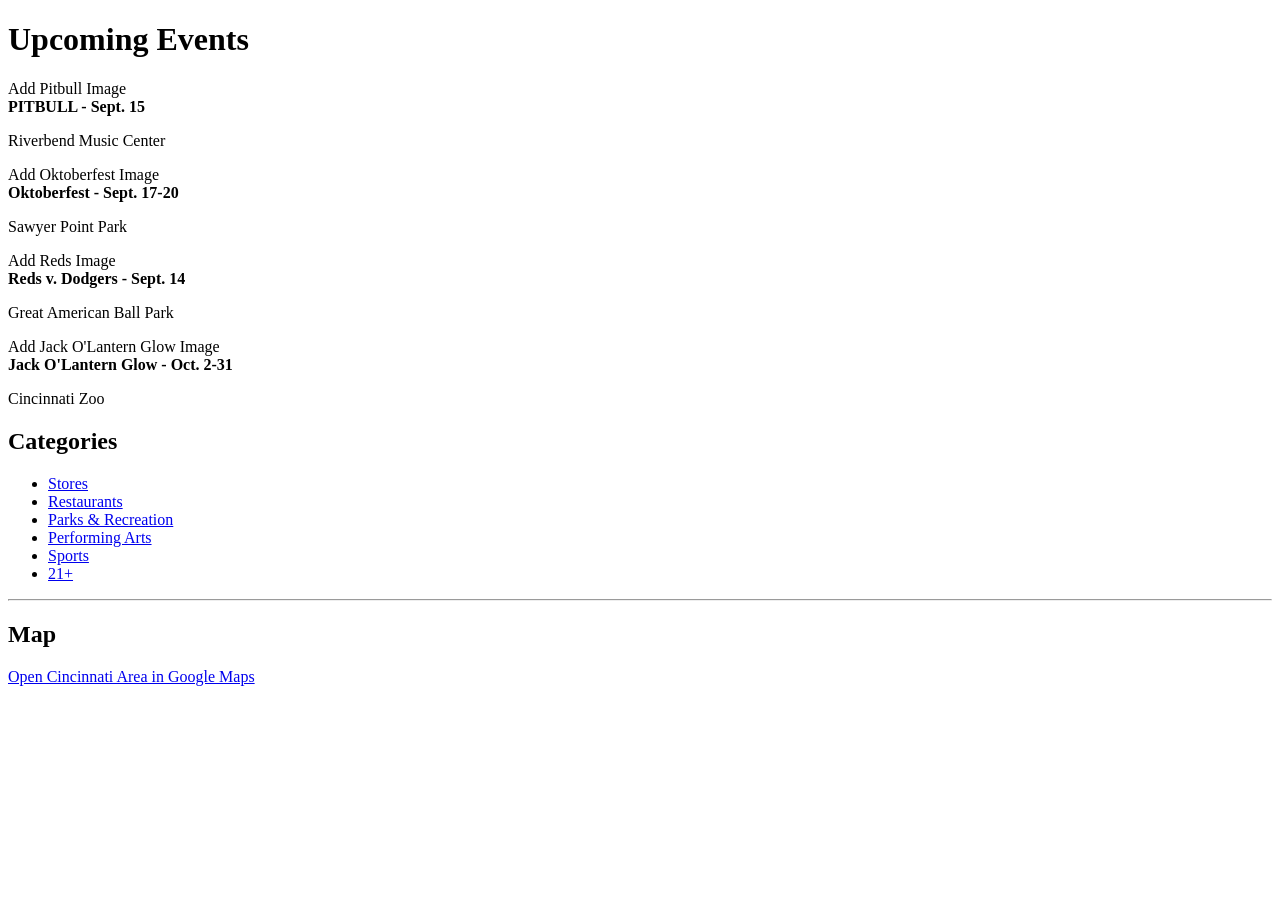
==== index.html @ 11e2be91 "Create index.html" ====
<!DOCTYPE html>
<html lang="en">
<head>
  <meta charset="UTF-8">
  <meta name="viewport" content="width=device-width, initial-scale=1">

  <title>Home | Mount & About</title>

  <meta
    name="description"
    content="Explore restaurants, shopping, parks, sports, performing arts, and activities around Cincinnati."
  >

  <link rel="stylesheet" href="css/styles.css">
</head>

<body>

  <div data-include="partials/header.html"></div>

  <main class="shell">

    <!-- UPCOMING EVENTS -->
    <h1 class="title display">Upcoming Events</h1>

    <section class="events">

      <article class="card">
        <div class="art">Add Pitbull Image</div>
        <strong>PITBULL - Sept. 15</strong>
        <p>Riverbend Music Center</p>
      </article>

      <article class="card">
        <div class="art">Add Oktoberfest Image</div>
        <strong>Oktoberfest - Sept. 17-20</strong>
        <p>Sawyer Point Park</p>
      </article>

      <article class="card">
        <div class="art">Add Reds Image</div>
        <strong>Reds v. Dodgers - Sept. 14</strong>
        <p>Great American Ball Park</p>
      </article>

      <article class="card">
        <div class="art">Add Jack O'Lantern Glow Image</div>
        <strong>Jack O'Lantern Glow - Oct. 2-31</strong>
        <p>Cincinnati Zoo</p>
      </article>

    </section>

    <!-- CATEGORIES -->
    <h2 class="title display">Categories</h2>

    <ul class="category-list">
      <li><a href="shopping.html">Stores</a></li>
      <li><a href="restaurants.html">Restaurants</a></li>
      <li><a href="parks.html">Parks & Recreation</a></li>
      <li><a href="performing-arts.html">Performing Arts</a></li>
      <li><a href="sports.html">Sports</a></li>
      <li><a href="21-plus-activities.html">21+</a></li>
    </ul>

    <hr class="rule">

    <!-- MAP -->
    <section class="map">
      <h2 class="display">Map</h2>

      <div class="map-box">
        <a
          href="https://www.google.com/maps/search/?api=1&query=Cincinnati%2C+Ohio"
          target="_blank"
          rel="noopener"
        >
          Open Cincinnati Area in Google Maps
        </a>
      </div>
    </section>

  </main>

  <div data-include="partials/footer.html"></div>

  <script src="js/include.js"></script>

</body>
</html>
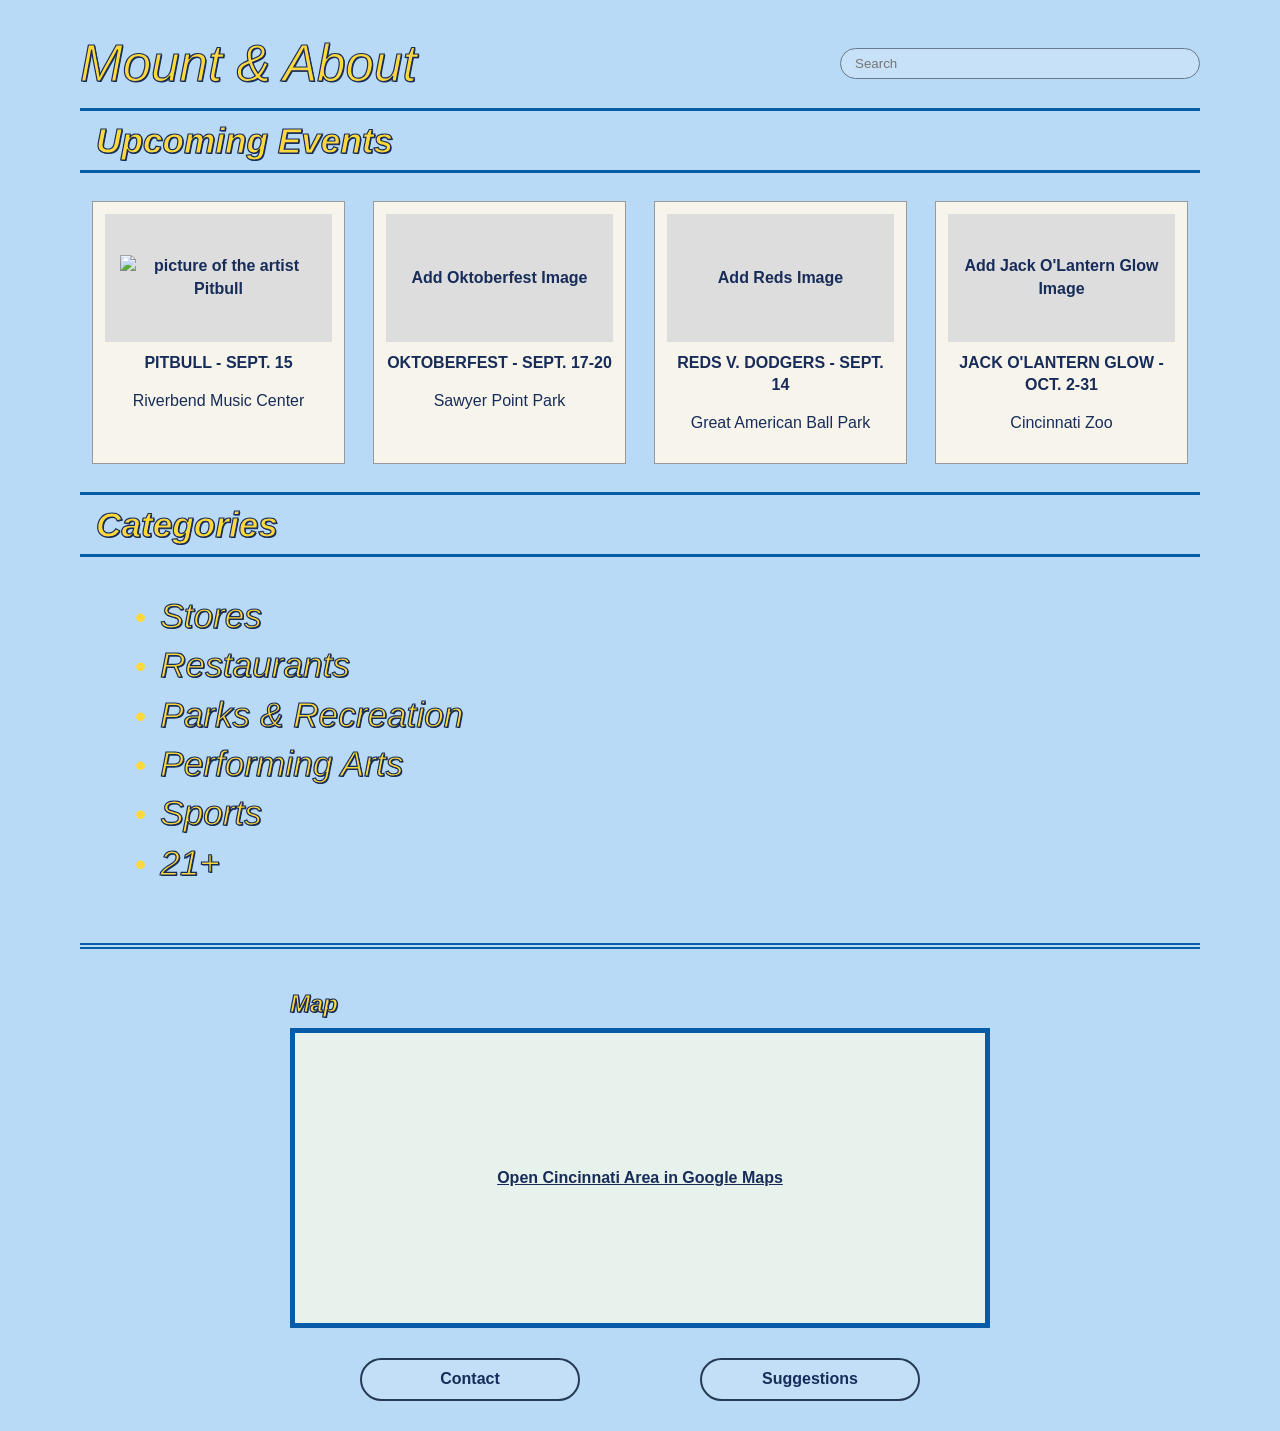
==== commit f5760514: "Pitbull test image" ====
--- a/index.html
+++ b/index.html
@@ -1,90 +1,89 @@
-<!DOCTYPE html>
+<!doctype html>
 <html lang="en">
-<head>
-  <meta charset="UTF-8">
-  <meta name="viewport" content="width=device-width, initial-scale=1">
+  <head>
+    <meta charset="UTF-8" />
+    <meta name="viewport" content="width=device-width, initial-scale=1" />
 
-  <title>Home | Mount & About</title>
+    <title>Home | Mount & About</title>
 
-  <meta
-    name="description"
-    content="Explore restaurants, shopping, parks, sports, performing arts, and activities around Cincinnati."
-  >
+    <meta
+      name="description"
+      content="Explore restaurants, shopping, parks, sports, performing arts, and activities around Cincinnati."
+    />
 
-  <link rel="stylesheet" href="css/styles.css">
-</head>
+    <link rel="stylesheet" href="css/styles.css" />
+  </head>
 
-<body>
+  <body>
+    <div data-include="partials/header.html"></div>
 
-  <div data-include="partials/header.html"></div>
+    <main class="shell">
+      <!-- UPCOMING EVENTS -->
+      <h1 class="title display">Upcoming Events</h1>
 
-  <main class="shell">
+      <section class="events">
+        <article class="card">
+          <div class="art">
+            <img
+              src="c:\Users\carlo\OneDrive - msj.edu\Desktop\Applied social project\site images\pitbull.jpg"
+              alt="picture of the artist Pitbull"
+            />
+          </div>
+          <strong>PITBULL - Sept. 15</strong>
+          <p>Riverbend Music Center</p>
+        </article>
 
-    <!-- UPCOMING EVENTS -->
-    <h1 class="title display">Upcoming Events</h1>
+        <article class="card">
+          <div class="art">Add Oktoberfest Image</div>
+          <strong>Oktoberfest - Sept. 17-20</strong>
+          <p>Sawyer Point Park</p>
+        </article>
 
-    <section class="events">
+        <article class="card">
+          <div class="art">Add Reds Image</div>
+          <strong>Reds v. Dodgers - Sept. 14</strong>
+          <p>Great American Ball Park</p>
+        </article>
 
-      <article class="card">
-        <div class="art">Add Pitbull Image</div>
-        <strong>PITBULL - Sept. 15</strong>
-        <p>Riverbend Music Center</p>
-      </article>
+        <article class="card">
+          <div class="art">Add Jack O'Lantern Glow Image</div>
+          <strong>Jack O'Lantern Glow - Oct. 2-31</strong>
+          <p>Cincinnati Zoo</p>
+        </article>
+      </section>
 
-      <article class="card">
-        <div class="art">Add Oktoberfest Image</div>
-        <strong>Oktoberfest - Sept. 17-20</strong>
-        <p>Sawyer Point Park</p>
-      </article>
+      <!-- CATEGORIES -->
+      <h2 class="title display">Categories</h2>
 
-      <article class="card">
-        <div class="art">Add Reds Image</div>
-        <strong>Reds v. Dodgers - Sept. 14</strong>
-        <p>Great American Ball Park</p>
-      </article>
+      <ul class="category-list">
+        <li><a href="shopping.html">Stores</a></li>
+        <li><a href="restaurants.html">Restaurants</a></li>
+        <li><a href="parks.html">Parks & Recreation</a></li>
+        <li><a href="performing-arts.html">Performing Arts</a></li>
+        <li><a href="sports.html">Sports</a></li>
+        <li><a href="21-plus-activities.html">21+</a></li>
+      </ul>
 
-      <article class="card">
-        <div class="art">Add Jack O'Lantern Glow Image</div>
-        <strong>Jack O'Lantern Glow - Oct. 2-31</strong>
-        <p>Cincinnati Zoo</p>
-      </article>
+      <hr class="rule" />
 
-    </section>
+      <!-- MAP -->
+      <section class="map">
+        <h2 class="display">Map</h2>
 
-    <!-- CATEGORIES -->
-    <h2 class="title display">Categories</h2>
+        <div class="map-box">
+          <a
+            href="https://www.google.com/maps/search/?api=1&query=Cincinnati%2C+Ohio"
+            target="_blank"
+            rel="noopener"
+          >
+            Open Cincinnati Area in Google Maps
+          </a>
+        </div>
+      </section>
+    </main>
 
-    <ul class="category-list">
-      <li><a href="shopping.html">Stores</a></li>
-      <li><a href="restaurants.html">Restaurants</a></li>
-      <li><a href="parks.html">Parks & Recreation</a></li>
-      <li><a href="performing-arts.html">Performing Arts</a></li>
-      <li><a href="sports.html">Sports</a></li>
-      <li><a href="21-plus-activities.html">21+</a></li>
-    </ul>
+    <div data-include="partials/footer.html"></div>
 
-    <hr class="rule">
-
-    <!-- MAP -->
-    <section class="map">
-      <h2 class="display">Map</h2>
-
-      <div class="map-box">
-        <a
-          href="https://www.google.com/maps/search/?api=1&query=Cincinnati%2C+Ohio"
-          target="_blank"
-          rel="noopener"
-        >
-          Open Cincinnati Area in Google Maps
-        </a>
-      </div>
-    </section>
-
-  </main>
-
-  <div data-include="partials/footer.html"></div>
-
-  <script src="js/include.js"></script>
-
-</body>
+    <script src="js/include.js"></script>
+  </body>
 </html>
--- a/css/styles.css
+++ b/css/styles.css
@@ -0,0 +1,434 @@
+/* =========================================
+   MOUNT & ABOUT
+   Global Styles
+   ========================================= */
+
+:root {
+  --color-primary: #075ca8;
+  --color-accent: #ffd83d;
+  --color-text: #172c59;
+  --color-background: #b9daf6;
+  --color-card: #f7f4ec;
+
+  --font-body: Arial, Helvetica, sans-serif;
+  --font-heading: Impact, "Arial Black", sans-serif;
+}
+
+
+/* =========================================
+   BASIC PAGE STYLES
+   ========================================= */
+
+* {
+  box-sizing: border-box;
+}
+
+body {
+  margin: 0;
+  font-family: var(--font-body);
+  color: var(--color-text);
+  background-color: var(--color-background);
+  line-height: 1.4;
+}
+
+img {
+  max-width: 100%;
+  height: auto;
+}
+
+a {
+  color: inherit;
+}
+
+.shell {
+  width: min(1120px, 92%);
+  margin: 0 auto;
+}
+
+
+/* =========================================
+   HEADER
+   ========================================= */
+
+.site-header {
+  padding: 28px 0 8px;
+
+  display: flex;
+  align-items: center;
+  justify-content: space-between;
+
+  gap: 24px;
+}
+
+.logo {
+  font-family: var(--font-heading);
+  font-size: clamp(2rem, 4vw, 3.2rem);
+  font-style: italic;
+
+  color: var(--color-accent);
+
+  -webkit-text-stroke: 1.2px var(--color-text);
+
+  text-shadow:
+    1px 1px 0 var(--color-text);
+
+  text-decoration: none;
+}
+
+.search {
+  width: min(360px, 45vw);
+
+  border: 1px solid #65788c;
+  border-radius: 18px;
+
+  background-color: rgba(255, 255, 255, 0.2);
+
+  padding: 7px 14px;
+}
+
+
+/* =========================================
+   DISPLAY TEXT
+   ========================================= */
+
+.display,
+.place-list a,
+.category-list a {
+  font-family: var(--font-heading);
+  font-style: italic;
+
+  color: var(--color-accent);
+
+  -webkit-text-stroke: 1.2px var(--color-text);
+
+  text-shadow:
+    1px 1px 0 var(--color-text);
+}
+
+
+/* =========================================
+   SECTION TITLES
+   ========================================= */
+
+.title {
+  margin: 0;
+
+  padding: 5px 16px;
+
+  border-top: 3px solid var(--color-primary);
+  border-bottom: 3px solid var(--color-primary);
+
+  font-size: clamp(1.5rem, 3vw, 2.2rem);
+}
+
+
+/* =========================================
+   UPCOMING EVENTS
+   ========================================= */
+
+.events {
+  display: grid;
+
+  grid-template-columns: repeat(4, 1fr);
+
+  gap: 28px;
+
+  padding: 28px 12px;
+}
+
+.card {
+  background-color: var(--color-card);
+
+  border: 1px solid #999;
+
+  padding: 12px;
+
+  text-align: center;
+}
+
+.card strong {
+  text-transform: uppercase;
+}
+
+.art {
+  aspect-ratio: 16 / 9;
+
+  background-color: #dddddd;
+
+  display: grid;
+  place-items: center;
+
+  font-weight: bold;
+
+  text-align: center;
+
+  margin-bottom: 10px;
+
+  padding: 15px;
+}
+
+
+/* =========================================
+   HOME PAGE CATEGORIES
+   ========================================= */
+
+.category-list {
+  list-style: none;
+
+  padding: 34px 55px;
+
+  margin: 0;
+}
+
+.category-list li::before {
+  content: "•";
+
+  color: var(--color-accent);
+
+  font-size: 2rem;
+
+  margin-right: 14px;
+}
+
+.category-list a {
+  font-size: clamp(1.4rem, 3vw, 2.2rem);
+
+  text-decoration: none;
+}
+
+.category-list a:hover {
+  opacity: 0.7;
+}
+
+
+/* =========================================
+   CATEGORY PAGES
+   ========================================= */
+
+.category-grid {
+  display: grid;
+
+  grid-template-columns:
+    minmax(260px, 1fr)
+    minmax(300px, 480px);
+
+  gap: 60px;
+
+  padding: 30px 50px 40px;
+
+  align-items: start;
+}
+
+.place-list {
+  list-style: none;
+
+  padding: 0;
+
+  margin: 0;
+}
+
+.place-list li {
+  margin: 6px 0;
+}
+
+.place-list a {
+  font-size: clamp(1.15rem, 2.2vw, 1.8rem);
+
+  text-decoration: none;
+}
+
+.place-list a:hover {
+  opacity: 0.7;
+}
+
+
+/* =========================================
+   HIGHLIGHT BOX
+   ========================================= */
+
+.highlights {
+  border: 3px solid var(--color-primary);
+
+  padding: 28px;
+
+  display: grid;
+
+  gap: 28px;
+}
+
+.highlight {
+  background-color: var(--color-card);
+
+  border: 1px solid #999;
+
+  padding: 12px;
+
+  text-align: center;
+}
+
+.highlight strong {
+  text-transform: uppercase;
+}
+
+
+/* =========================================
+   DIVIDER
+   ========================================= */
+
+.rule {
+  border: 0;
+
+  border-top: 6px double var(--color-primary);
+
+  margin: 22px 0 38px;
+}
+
+
+/* =========================================
+   MAP
+   ========================================= */
+
+.map {
+  width: min(700px, 85%);
+
+  margin: 0 auto 30px;
+}
+
+.map h2 {
+  margin-bottom: 8px;
+}
+
+.map-box {
+  min-height: 300px;
+
+  border: 5px solid var(--color-primary);
+
+  background-color: #e8f2ec;
+
+  display: grid;
+
+  place-items: center;
+
+  text-align: center;
+
+  padding: 20px;
+}
+
+.map-box a {
+  font-weight: bold;
+}
+
+
+/* =========================================
+   FOOTER
+   ========================================= */
+
+.site-footer {
+  display: flex;
+
+  justify-content: center;
+
+  gap: 120px;
+
+  padding: 0 0 30px;
+}
+
+.footer-button {
+  min-width: 220px;
+
+  border: 2px solid #253a55;
+
+  border-radius: 24px;
+
+  text-align: center;
+
+  padding: 8px 20px;
+
+  text-decoration: none;
+
+  color: var(--color-text);
+
+  font-weight: bold;
+
+  background-color: rgba(255, 255, 255, 0.12);
+}
+
+.footer-button:hover {
+  background-color: rgba(255, 255, 255, 0.35);
+}
+
+
+/* =========================================
+   TABLET / MOBILE
+   ========================================= */
+
+@media (max-width: 760px) {
+
+  .site-header {
+    flex-direction: column;
+
+    align-items: flex-start;
+  }
+
+  .search {
+    width: 100%;
+  }
+
+  .events {
+    grid-template-columns: repeat(2, 1fr);
+  }
+
+  .category-list {
+    padding: 24px 12px;
+  }
+
+  .category-grid {
+    grid-template-columns: 1fr;
+
+    padding: 24px 12px;
+
+    gap: 28px;
+  }
+
+  .highlights {
+    width: 100%;
+  }
+
+  .map {
+    width: 94%;
+  }
+
+  .site-footer {
+    gap: 14px;
+
+    padding-left: 3%;
+    padding-right: 3%;
+  }
+
+  .footer-button {
+    min-width: 0;
+
+    flex: 1;
+  }
+}
+
+
+/* =========================================
+   SMALL PHONES
+   ========================================= */
+
+@media (max-width: 430px) {
+
+  .events {
+    grid-template-columns: 1fr;
+  }
+
+  .card {
+    width: 100%;
+
+    max-width: 300px;
+
+    margin: 0 auto;
+  }
+
+}
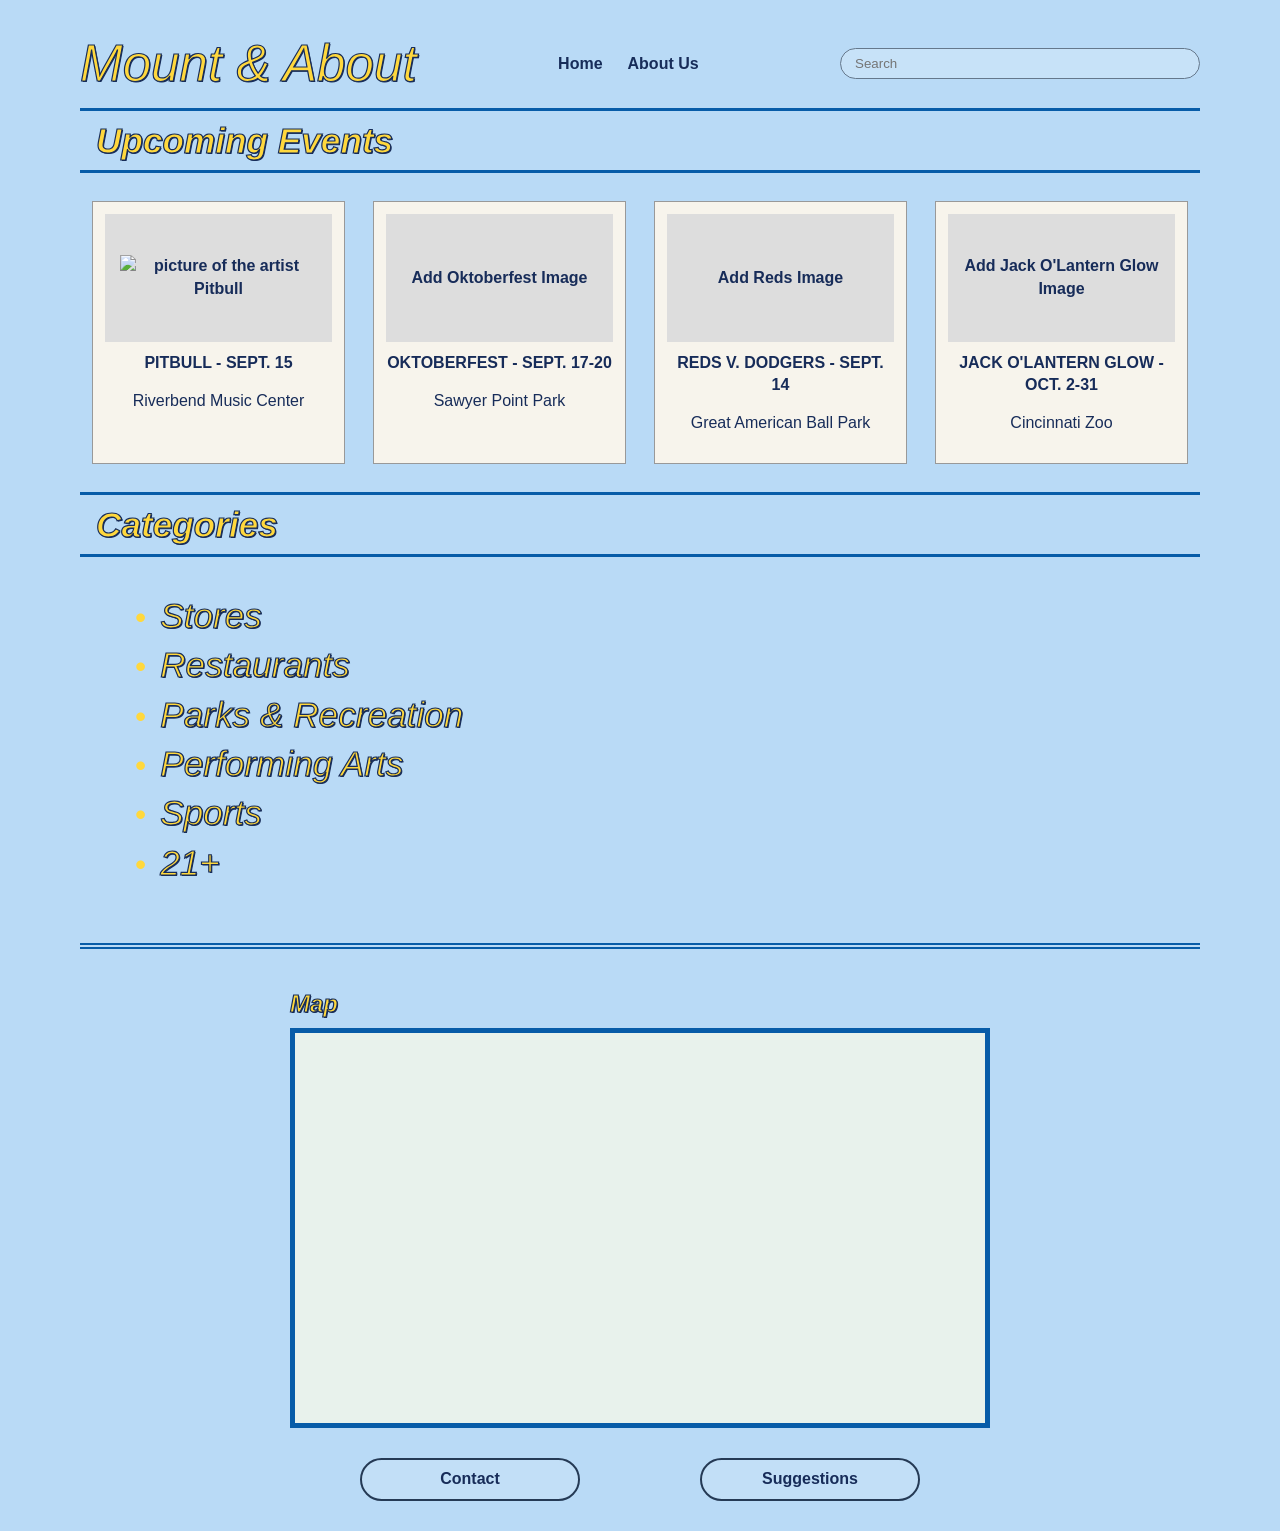
==== commit 617a89f8: "Update index.html" ====
--- a/index.html
+++ b/index.html
@@ -71,14 +71,18 @@
         <h2 class="display">Map</h2>
 
         <div class="map-box">
-          <a
-            href="https://www.google.com/maps/search/?api=1&query=Cincinnati%2C+Ohio"
-            target="_blank"
-            rel="noopener"
-          >
-            Open Cincinnati Area in Google Maps
-          </a>
-        </div>
+
+  <iframe
+    title="Map of Cincinnati, Ohio"
+    src="https://www.google.com/maps?q=Cincinnati,Ohio&output=embed"
+    width="100%"
+    height="350"
+    style="border:0;"
+    loading="lazy"
+    referrerpolicy="no-referrer-when-downgrade">
+  </iframe>
+
+</div>
       </section>
     </main>
 
--- a/css/styles.css
+++ b/css/styles.css
@@ -432,3 +432,90 @@
   }
 
 }
+/* Improved readability for location lists */
+
+.place-list a {
+  font-family: Arial, Helvetica, sans-serif;
+  font-style: normal;
+  font-size: 1.2rem;
+  font-weight: 600;
+
+  color: #111111;
+
+  -webkit-text-stroke: 0;
+  text-shadow: none;
+
+  text-decoration: none;
+}
+
+.place-list a:hover {
+  color: #075ca8;
+  text-decoration: underline;
+}
+
+.place-list li {
+  margin-bottom: 12px;
+}
+/* About Page */
+
+.about-content {
+  max-width: 850px;
+  margin: 40px auto 70px;
+  padding: 35px;
+
+  background-color: #f7f4ec;
+  border: 2px solid #075ca8;
+  border-radius: 12px;
+
+  font-family: Arial, Helvetica, sans-serif;
+  color: #111111;
+  line-height: 1.8;
+}
+
+.about-content h2 {
+  color: #172c59;
+  font-size: 1.6rem;
+  margin-top: 25px;
+}
+
+.about-content p {
+  font-size: 1.1rem;
+  margin-bottom: 20px;
+}
+
+.about-button {
+  display: inline-block;
+  background-color: #075ca8;
+  color: white;
+  padding: 12px 24px;
+  border-radius: 8px;
+  text-decoration: none;
+  font-weight: bold;
+}
+
+.about-button:hover {
+  background-color: #172c59;
+}
+/* Header Navigation */
+
+.header-nav {
+  display: flex;
+  gap: 25px;
+}
+
+.header-nav a {
+  color: #172c59;
+  font-family: Arial, Helvetica, sans-serif;
+  font-weight: bold;
+  text-decoration: none;
+}
+
+.header-nav a:hover {
+  text-decoration: underline;
+}
+
+@media (max-width: 760px) {
+  .header-nav {
+    flex-wrap: wrap;
+  }
+}
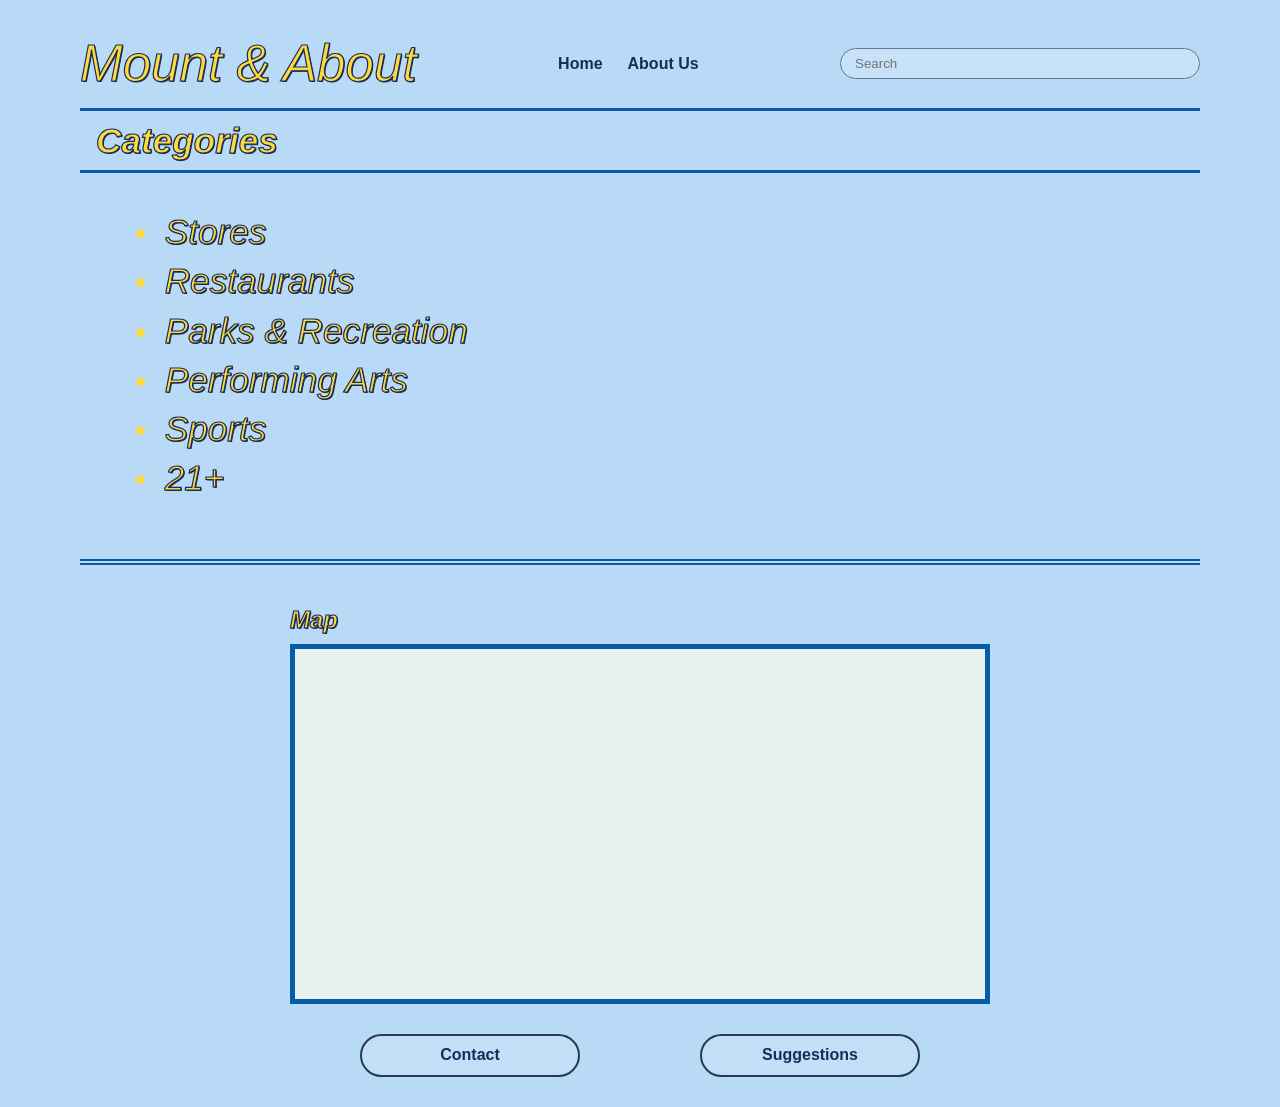
==== commit 27c0ccbd: "Update index.html" ====
--- a/index.html
+++ b/index.html
@@ -1,93 +1,83 @@
-<!doctype html>
+
+<!DOCTYPE html>
 <html lang="en">
-  <head>
-    <meta charset="UTF-8" />
-    <meta name="viewport" content="width=device-width, initial-scale=1" />
+<head>
+  <meta charset="UTF-8">
+  <meta name="viewport" content="width=device-width, initial-scale=1">
 
-    <title>Home | Mount & About</title>
+  <title>Home | Mount & About</title>
 
-    <meta
-      name="description"
-      content="Explore restaurants, shopping, parks, sports, performing arts, and activities around Cincinnati."
-    />
+  <meta
+    name="description"
+    content="Explore restaurants, shopping, parks, sports, performing arts, and activities around Cincinnati."
+  >
 
-    <link rel="stylesheet" href="css/styles.css" />
-  </head>
+  <link rel="stylesheet" href="css/styles.css">
+</head>
 
-  <body>
-    <div data-include="partials/header.html"></div>
+<body>
 
-    <main class="shell">
-      <!-- UPCOMING EVENTS -->
-      <h1 class="title display">Upcoming Events</h1>
+  <div data-include="partials/header.html"></div>
 
-      <section class="events">
-        <article class="card">
-          <div class="art">
-            <img
-              src="c:\Users\carlo\OneDrive - msj.edu\Desktop\Applied social project\site images\pitbull.jpg"
-              alt="picture of the artist Pitbull"
-            />
-          </div>
-          <strong>PITBULL - Sept. 15</strong>
-          <p>Riverbend Music Center</p>
-        </article>
+  <main class="shell">
 
-        <article class="card">
-          <div class="art">Add Oktoberfest Image</div>
-          <strong>Oktoberfest - Sept. 17-20</strong>
-          <p>Sawyer Point Park</p>
-        </article>
+    <!-- CATEGORIES -->
+    <h1 class="title display">Categories</h1>
 
-        <article class="card">
-          <div class="art">Add Reds Image</div>
-          <strong>Reds v. Dodgers - Sept. 14</strong>
-          <p>Great American Ball Park</p>
-        </article>
+    <ul class="category-list">
+      <li>
+        <a href="shopping.html">Stores</a>
+      </li>
 
-        <article class="card">
-          <div class="art">Add Jack O'Lantern Glow Image</div>
-          <strong>Jack O'Lantern Glow - Oct. 2-31</strong>
-          <p>Cincinnati Zoo</p>
-        </article>
-      </section>
+      <li>
+        <a href="restaurants.html">Restaurants</a>
+      </li>
 
-      <!-- CATEGORIES -->
-      <h2 class="title display">Categories</h2>
+      <li>
+        <a href="parks.html">Parks & Recreation</a>
+      </li>
 
-      <ul class="category-list">
-        <li><a href="shopping.html">Stores</a></li>
-        <li><a href="restaurants.html">Restaurants</a></li>
-        <li><a href="parks.html">Parks & Recreation</a></li>
-        <li><a href="performing-arts.html">Performing Arts</a></li>
-        <li><a href="sports.html">Sports</a></li>
-        <li><a href="21-plus-activities.html">21+</a></li>
-      </ul>
+      <li>
+        <a href="performing-arts.html">Performing Arts</a>
+      </li>
 
-      <hr class="rule" />
+      <li>
+        <a href="sports.html">Sports</a>
+      </li>
 
-      <!-- MAP -->
-      <section class="map">
-        <h2 class="display">Map</h2>
+      <li>
+        <a href="21-plus-activities.html">21+</a>
+      </li>
+    </ul>
 
-        <div class="map-box">
+    <hr class="rule">
 
-  <iframe
-    title="Map of Cincinnati, Ohio"
-    src="https://www.google.com/maps?q=Cincinnati,Ohio&output=embed"
-    width="100%"
-    height="350"
-    style="border:0;"
-    loading="lazy"
-    referrerpolicy="no-referrer-when-downgrade">
-  </iframe>
+    <!-- MAP -->
+    <section class="map">
 
-</div>
-      </section>
-    </main>
+      <h2 class="display">Map</h2>
 
-    <div data-include="partials/footer.html"></div>
+      <div class="map-box">
 
-    <script src="js/include.js"></script>
-  </body>
+        <iframe
+          title="Map of Cincinnati, Ohio"
+          src="https://www.google.com/maps?q=Cincinnati,Ohio&output=embed"
+          width="100%"
+          height="350"
+          style="border:0;"
+          loading="lazy"
+          referrerpolicy="no-referrer-when-downgrade">
+        </iframe>
+
+      </div>
+
+    </section>
+
+  </main>
+
+  <div data-include="partials/footer.html"></div>
+
+  <script src="js/include.js"></script>
+
+</body>
 </html>
--- a/css/styles.css
+++ b/css/styles.css
@@ -519,3 +519,485 @@
     flex-wrap: wrap;
   }
 }
+.map-box {
+  padding: 0;
+  min-height: 350px;
+  overflow: hidden;
+}
+
+.map-box iframe {
+  display: block;
+  width: 100%;
+  min-height: 350px;
+}
+
+/* =========================================
+   ORGANIZED RESTAURANT CATEGORIES
+   ========================================= */
+
+.category-intro {
+  font-family: Arial, Helvetica, sans-serif;
+  font-size: 1.1rem;
+  color: #172c59;
+  margin: 22px 16px 0;
+}
+
+.restaurant-groups {
+  display: grid;
+  grid-template-columns: 1fr;
+  gap: 24px;
+}
+
+.restaurant-group {
+  background-color: #f7f4ec;
+  border: 2px solid #075ca8;
+  border-radius: 10px;
+  padding: 20px 25px;
+}
+
+.restaurant-group h2 {
+  font-family: Arial, Helvetica, sans-serif;
+  font-size: 1.35rem;
+  font-style: normal;
+  font-weight: 700;
+  color: #172c59;
+
+  margin: 0 0 15px;
+  padding-bottom: 10px;
+  border-bottom: 2px solid #075ca8;
+}
+
+.restaurant-group .place-list {
+  list-style: none;
+  padding: 0;
+  margin: 0;
+}
+
+.restaurant-group .place-list li {
+  margin-bottom: 11px;
+}
+
+.restaurant-group .place-list a {
+  font-family: Arial, Helvetica, sans-serif;
+  font-size: 1.05rem;
+  font-weight: 500;
+  font-style: normal;
+
+  color: #111111;
+  -webkit-text-stroke: 0;
+  text-shadow: none;
+  text-decoration: none;
+}
+
+.restaurant-group .place-list a:hover {
+  color: #075ca8;
+  text-decoration: underline;
+}
+
+/* Map iframe */
+
+.map-box {
+  padding: 0;
+  min-height: 350px;
+  overflow: hidden;
+}
+
+.map-box iframe {
+  display: block;
+  width: 100%;
+  min-height: 350px;
+}
+
+/* Mobile adjustments */
+
+@media (max-width: 760px) {
+  .restaurant-group {
+    padding: 18px;
+  }
+
+  .restaurant-group h2 {
+    font-size: 1.2rem;
+  }
+
+  .category-intro {
+    margin: 18px 12px 0;
+  }
+}
+
+/* =========================================
+   ORGANIZED SHOPPING CATEGORIES
+   ========================================= */
+
+.shopping-groups {
+  display: grid;
+  grid-template-columns: 1fr;
+  gap: 24px;
+}
+
+.shopping-group {
+  background-color: #f7f4ec;
+  border: 2px solid #075ca8;
+  border-radius: 10px;
+  padding: 20px 25px;
+}
+
+.shopping-group h2 {
+  font-family: Arial, Helvetica, sans-serif;
+  font-size: 1.35rem;
+  font-style: normal;
+  font-weight: 700;
+  color: #172c59;
+
+  margin: 0 0 15px;
+  padding-bottom: 10px;
+  border-bottom: 2px solid #075ca8;
+}
+
+.shopping-group .place-list {
+  list-style: none;
+  padding: 0;
+  margin: 0;
+}
+
+.shopping-group .place-list li {
+  margin-bottom: 11px;
+}
+
+.shopping-group .place-list a {
+  font-family: Arial, Helvetica, sans-serif;
+  font-size: 1.05rem;
+  font-weight: 500;
+  font-style: normal;
+
+  color: #111111;
+  -webkit-text-stroke: 0;
+  text-shadow: none;
+  text-decoration: none;
+}
+
+.shopping-group .place-list a:hover {
+  color: #075ca8;
+  text-decoration: underline;
+}
+
+@media (max-width: 760px) {
+  .shopping-group {
+    padding: 18px;
+  }
+
+  .shopping-group h2 {
+    font-size: 1.2rem;
+  }
+}
+
+/* =========================================
+   ORGANIZED PARKS & RECREATION
+   ========================================= */
+
+.parks-groups {
+  display: grid;
+  grid-template-columns: 1fr;
+  gap: 24px;
+}
+
+.parks-group {
+  background-color: #f7f4ec;
+  border: 2px solid #075ca8;
+  border-radius: 10px;
+  padding: 20px 25px;
+}
+
+.parks-group h2 {
+  font-family: Arial, Helvetica, sans-serif;
+  font-size: 1.35rem;
+  font-style: normal;
+  font-weight: 700;
+  color: #172c59;
+  margin: 0 0 15px;
+  padding-bottom: 10px;
+  border-bottom: 2px solid #075ca8;
+}
+
+.parks-group .place-list {
+  list-style: none;
+  padding: 0;
+  margin: 0;
+}
+
+.parks-group .place-list li {
+  margin-bottom: 11px;
+}
+
+.parks-group .place-list a {
+  font-family: Arial, Helvetica, sans-serif;
+  font-size: 1.05rem;
+  font-weight: 500;
+  font-style: normal;
+  color: #111111;
+  -webkit-text-stroke: 0;
+  text-shadow: none;
+  text-decoration: none;
+}
+
+.parks-group .place-list a:hover {
+  color: #075ca8;
+  text-decoration: underline;
+}
+
+@media (max-width: 760px) {
+  .parks-group {
+    padding: 18px;
+  }
+
+  .parks-group h2 {
+    font-size: 1.2rem;
+  }
+}
+   
+/* =========================================
+   ORGANIZED PERFORMING ARTS
+   ========================================= */
+
+.performing-groups {
+  display: grid;
+  grid-template-columns: 1fr;
+  gap: 24px;
+}
+
+.performing-group {
+  background-color: #f7f4ec;
+  border: 2px solid #075ca8;
+  border-radius: 10px;
+  padding: 20px 25px;
+}
+
+.performing-group h2 {
+  font-family: Arial, Helvetica, sans-serif;
+  font-size: 1.35rem;
+  font-style: normal;
+  font-weight: 700;
+  color: #172c59;
+
+  margin: 0 0 15px;
+  padding-bottom: 10px;
+  border-bottom: 2px solid #075ca8;
+}
+
+.performing-group .place-list {
+  list-style: none;
+  padding: 0;
+  margin: 0;
+}
+
+.performing-group .place-list li {
+  margin-bottom: 11px;
+}
+
+.performing-group .place-list a {
+  font-family: Arial, Helvetica, sans-serif;
+  font-size: 1.05rem;
+  font-weight: 500;
+  font-style: normal;
+
+  color: #111111;
+  -webkit-text-stroke: 0;
+  text-shadow: none;
+  text-decoration: none;
+}
+
+.performing-group .place-list a:hover {
+  color: #075ca8;
+  text-decoration: underline;
+}
+
+@media (max-width: 760px) {
+  .performing-group {
+    padding: 18px;
+  }
+
+  .performing-group h2 {
+    font-size: 1.2rem;
+  }
+}
+
+/* =========================================
+   ORGANIZED SPORTS CATEGORIES
+   ========================================= */
+
+.sports-groups {
+  display: grid;
+  grid-template-columns: 1fr;
+  gap: 24px;
+}
+
+.sports-group {
+  background-color: #f7f4ec;
+  border: 2px solid #075ca8;
+  border-radius: 10px;
+  padding: 20px 25px;
+}
+
+.sports-group h2 {
+  font-family: Arial, Helvetica, sans-serif;
+  font-size: 1.35rem;
+  font-style: normal;
+  font-weight: 700;
+  color: #172c59;
+
+  margin: 0 0 15px;
+  padding-bottom: 10px;
+  border-bottom: 2px solid #075ca8;
+}
+
+.sports-group .place-list {
+  list-style: none;
+  padding: 0;
+  margin: 0;
+}
+
+.sports-group .place-list li {
+  margin-bottom: 11px;
+}
+
+.sports-group .place-list a {
+  font-family: Arial, Helvetica, sans-serif;
+  font-size: 1.05rem;
+  font-weight: 500;
+  font-style: normal;
+
+  color: #111111;
+  -webkit-text-stroke: 0;
+  text-shadow: none;
+  text-decoration: none;
+}
+
+.sports-group .place-list a:hover {
+  color: #075ca8;
+  text-decoration: underline;
+}
+
+/* Featured sports links */
+
+.highlights .highlight a {
+  display: inline-block;
+  margin-top: 12px;
+  padding: 10px 16px;
+
+  background-color: #075ca8;
+  color: #ffffff;
+
+  border-radius: 6px;
+  text-decoration: none;
+  font-family: Arial, Helvetica, sans-serif;
+  font-weight: bold;
+}
+
+.highlights .highlight a:hover {
+  background-color: #172c59;
+}
+
+/* Mobile adjustments */
+
+@media (max-width: 760px) {
+
+  .sports-group {
+    padding: 18px;
+  }
+
+  .sports-group h2 {
+    font-size: 1.2rem;
+  }
+
+}
+
+
+
+  .shopping-group h2 {
+    font-size: 1.2rem;
+  }
+}
+
+/* =========================================
+   21+ ACTIVITIES & STORES
+   ========================================= */
+
+.adult-groups {
+  display: grid;
+  grid-template-columns: 1fr;
+  gap: 24px;
+}
+
+.adult-group {
+  background-color: #f7f4ec;
+  border: 2px solid #075ca8;
+  border-radius: 10px;
+  padding: 20px 25px;
+}
+
+.adult-group h2 {
+  font-family: Arial, Helvetica, sans-serif;
+  font-size: 1.35rem;
+  font-style: normal;
+  font-weight: 700;
+  color: #172c59;
+  margin: 0 0 15px;
+  padding-bottom: 10px;
+  border-bottom: 2px solid #075ca8;
+}
+
+.adult-group .place-list {
+  list-style: none;
+  padding: 0;
+  margin: 0;
+}
+
+.adult-group .place-list li {
+  margin-bottom: 11px;
+}
+
+.adult-group .place-list a {
+  font-family: Arial, Helvetica, sans-serif;
+  font-size: 1.05rem;
+  font-weight: 500;
+  font-style: normal;
+  color: #111111;
+  -webkit-text-stroke: 0;
+  text-shadow: none;
+  text-decoration: none;
+}
+
+.adult-group .place-list a:hover {
+  color: #075ca8;
+  text-decoration: underline;
+}
+
+/* Navigation between the two 21+ pages */
+
+.category-switch-link {
+  display: inline-block;
+  width: fit-content;
+  padding: 12px 20px;
+  background-color: #075ca8;
+  color: #ffffff;
+  font-family: Arial, Helvetica, sans-serif;
+  font-size: 1rem;
+  font-weight: 700;
+  text-decoration: none;
+  border-radius: 8px;
+}
+
+.category-switch-link:hover {
+  background-color: #172c59;
+  color: #ffffff;
+}
+
+@media (max-width: 760px) {
+  .adult-group {
+    padding: 18px;
+  }
+
+  .adult-group h2 {
+    font-size: 1.2rem;
+  }
+}
+
